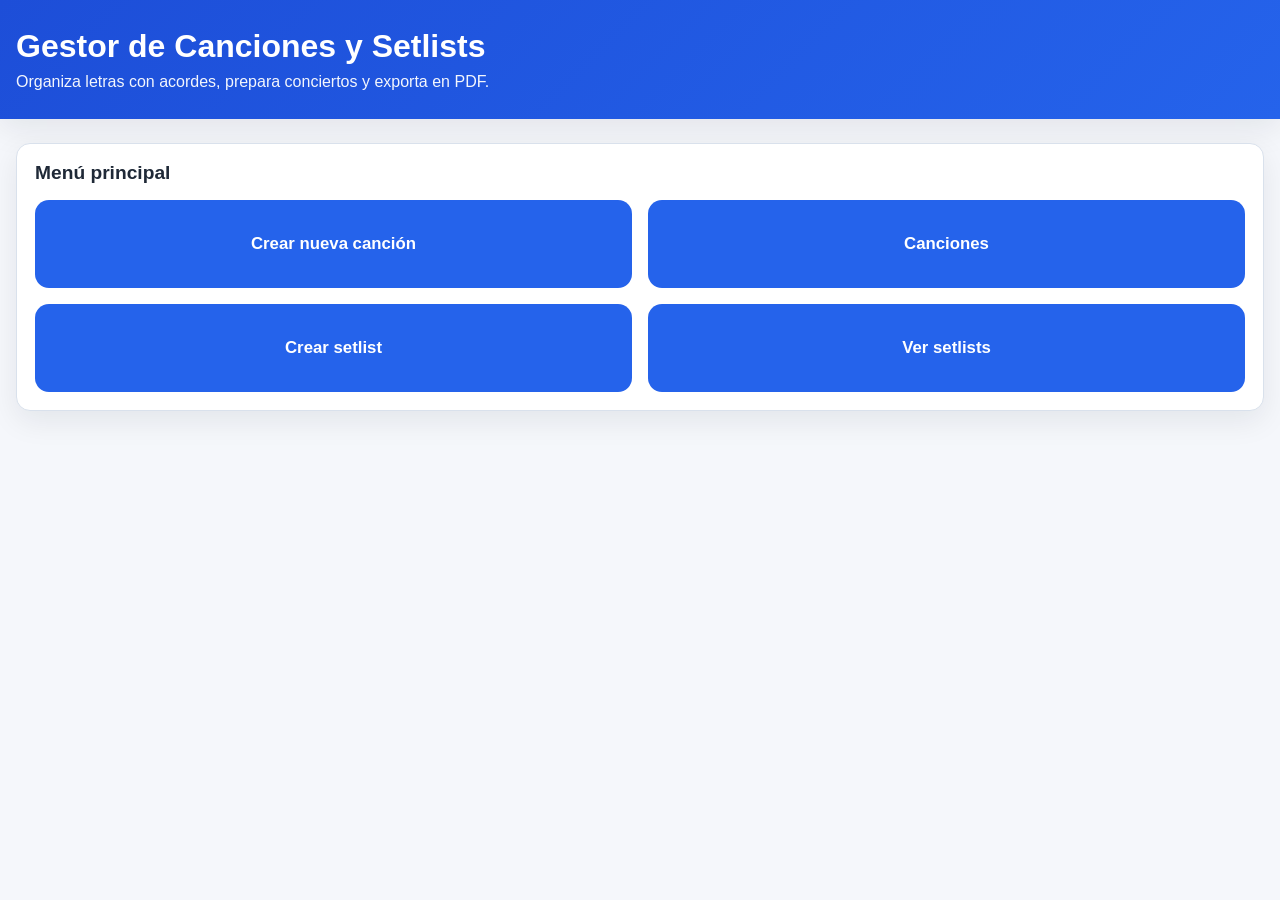
==== index.html @ 3cd60c92 "entrada" ====
<!DOCTYPE html>
<html lang="es">
<head>
  <meta charset="UTF-8" />
  <meta name="viewport" content="width=device-width, initial-scale=1.0" />
  <title>Gestor de Canciones y Setlists</title>
  <link rel="stylesheet" href="styles.css" />
</head>
<body>
  <header class="app-header">
    <div class="container">
      <h1>Gestor de Canciones y Setlists</h1>
      <p>Organiza letras con acordes, prepara conciertos y exporta en PDF.</p>
    </div>
  </header>

  <main class="container home-layout">
    <section class="panel home-panel">
      <h2>Menú principal</h2>

      <div class="home-actions">
        <a class="home-button" href="crear_cancion.html">Crear nueva canción</a>
        <a class="home-button" href="canciones.html">Canciones</a>
        <a class="home-button" href="crear_setlist.html">Crear setlist</a>
        <a class="home-button" href="setlists.html">Ver setlists</a>
      </div>
    </section>
    
  </main>
</body>
</html>
---- styles.css ----
:root {
  --bg: #f5f7fb;
  --panel: #ffffff;
  --panel-border: #d9e1ec;
  --text: #1f2937;
  --muted: #6b7280;
  --primary: #2563eb;
  --primary-hover: #1d4ed8;
  --danger: #dc2626;
  --danger-hover: #b91c1c;
  --shadow: 0 10px 30px rgba(15, 23, 42, 0.08);
  --radius: 14px;
}

* {
  box-sizing: border-box;
}

html {
  font-size: 16px;
}

body {
  margin: 0;
  font-family: Arial, Helvetica, sans-serif;
  background: var(--bg);
  color: var(--text);
}

h1,
h2,
h3,
p {
  margin-top: 0;
}

button,
input,
select,
textarea {
  font: inherit;
}

.container {
  width: min(1400px, calc(100% - 32px));
  margin: 0 auto;
}

.app-header {
  background: linear-gradient(135deg, #1d4ed8, #2563eb);
  color: white;
  padding: 28px 0;
  box-shadow: var(--shadow);
}

.app-header h1 {
  margin-bottom: 8px;
  font-size: 2rem;
}

.app-header p {
  margin: 0;
  opacity: 0.95;
}

.app-layout {
  display: grid;
  grid-template-columns: 320px 1fr 320px;
  gap: 20px;
  padding: 24px 0 32px;
  align-items: start;
}

.sidebar,
.content {
  min-width: 0;
}

.panel {
  background: var(--panel);
  border: 1px solid var(--panel-border);
  border-radius: var(--radius);
  box-shadow: var(--shadow);
  padding: 18px;
  margin-bottom: 20px;
}

.panel h2 {
  font-size: 1.2rem;
  margin-bottom: 16px;
}

.panel h3 {
  font-size: 1rem;
  margin: 18px 0 12px;
}

.form-group {
  display: flex;
  flex-direction: column;
  gap: 8px;
  margin-bottom: 14px;
}

label {
  font-weight: 600;
  color: var(--text);
}

input,
select,
textarea {
  width: 100%;
  border: 1px solid #cbd5e1;
  border-radius: 10px;
  padding: 10px 12px;
  background: #fff;
  color: var(--text);
  outline: none;
  transition: border-color 0.2s, box-shadow 0.2s;
}

textarea {
  resize: vertical;
  min-height: 180px;
}

input:focus,
select:focus,
textarea:focus {
  border-color: var(--primary);
  box-shadow: 0 0 0 3px rgba(37, 99, 235, 0.12);
}

.form-actions,
.setlist-actions {
  display: flex;
  gap: 10px;
  flex-wrap: wrap;
}

button {
  border: none;
  border-radius: 10px;
  padding: 10px 14px;
  background: var(--primary);
  color: white;
  cursor: pointer;
  transition: background 0.2s, transform 0.05s;
}

button:hover {
  background: var(--primary-hover);
}

button:active {
  transform: translateY(1px);
}

button.secondary {
  background: #64748b;
}

button.secondary:hover {
  background: #475569;
}

button.danger {
  background: var(--danger);
}

button.danger:hover {
  background: var(--danger-hover);
}

hr {
  border: none;
  border-top: 1px solid var(--panel-border);
  margin: 18px 0;
}

.song-list,
.setlist-songs {
  margin: 0;
  padding-left: 0;
}

.song-list {
  list-style: none;
  display: flex;
  flex-direction: column;
  gap: 10px;
  margin-top: 14px;
}

.song-list li {
  border: 1px solid #dbe3ef;
  border-radius: 10px;
  padding: 12px;
  background: #f8fafc;
  cursor: pointer;
  transition: background 0.2s, border-color 0.2s;
}

.song-list li:hover {
  background: #eef4ff;
  border-color: #bfd3ff;
}

.song-list li.active {
  background: #dbeafe;
  border-color: #60a5fa;
}

.song-item-title {
  font-weight: 700;
  margin-bottom: 4px;
}

.song-item-meta {
  color: var(--muted);
  font-size: 0.92rem;
}

.panel-header {
  display: flex;
  align-items: flex-start;
  justify-content: space-between;
  gap: 16px;
  flex-wrap: wrap;
  margin-bottom: 18px;
}

.transpose-controls {
  min-width: 180px;
}

.song-viewer {
  min-height: 500px;
  border: 1px solid #dbe3ef;
  border-radius: 12px;
  padding: 18px;
  background: #fcfdff;
  overflow-x: auto;
}

.song-viewer pre {
  margin: 0;
  white-space: pre-wrap;
  word-break: break-word;
  font-family: "Courier New", Courier, monospace;
  line-height: 1.7;
  font-size: 1rem;
}

.placeholder-text {
  color: var(--muted);
  margin: 0;
}

.chord {
  color: #1d4ed8;
  font-weight: 700;
}

.setlist-songs {
  padding-left: 22px;
}

.setlist-songs li {
  margin-bottom: 8px;
  line-height: 1.5;
}

#song-search {
  margin-bottom: 4px;
}

.home-layout {
  padding: 24px 0 32px;
}

.home-panel {
  margin-bottom: 20px;
}

.home-actions {
  display: grid;
  grid-template-columns: repeat(2, minmax(220px, 1fr));
  gap: 16px;
}

.home-button {
  display: flex;
  align-items: center;
  justify-content: center;
  min-height: 88px;
  padding: 18px;
  border-radius: 14px;
  background: var(--primary);
  color: white;
  text-decoration: none;
  font-size: 1.05rem;
  font-weight: 700;
  text-align: center;
  transition: background 0.2s, transform 0.05s;
}

.home-button:hover {
  background: var(--primary-hover);
}

.home-button:active {
  transform: translateY(1px);
}

.header-row {
  display: flex;
  align-items: center;
  justify-content: space-between;
  gap: 16px;
}

.top-nav a {
  display: inline-block;
  padding: 10px 14px;
  border-radius: 10px;
  background: rgba(255, 255, 255, 0.16);
  color: white;
  text-decoration: none;
  font-weight: 600;
}

.top-nav a:hover {
  background: rgba(255, 255, 255, 0.24);
}

.song-top-fields {
  display: grid;
  grid-template-columns: 1fr 1fr;
  gap: 16px;
  margin-bottom: 20px;
}

.editor-layout {
  display: grid;
  grid-template-columns: 1fr 1fr;
  gap: 20px;
  align-items: stretch;
}

.editor-column {
  display: flex;
  flex-direction: column;
}

.editor-header {
  margin-bottom: 10px;
}

.editor-header h2 {
  margin-bottom: 6px;
}

.editor-header p {
  color: var(--muted);
  margin-bottom: 0;
}

.editor-textarea,
.song-preview {
  min-height: 600px;
  height: 600px;
}

.editor-textarea {
  resize: none;
  font-family: "Courier New", Courier, monospace;
  line-height: 1.6;
}

.song-preview {
  border: 1px solid #dbe3ef;
  border-radius: 12px;
  padding: 16px;
  background: #fcfdff;
  overflow: auto;
}

.song-preview pre {
  margin: 0;
  white-space: pre-wrap;
  word-break: break-word;
  font-family: "Courier New", Courier, monospace;
  line-height: 1.7;
}

.chord {
  color: #2563eb;
  font-weight: 700;
  letter-spacing: 0.5px;
}

@media (max-width: 900px) {
  .song-top-fields,
  .editor-layout,
  .home-actions {
    grid-template-columns: 1fr;
  }

  .editor-textarea,
  .song-preview {
    height: 420px;
    min-height: 420px;
  }

  .header-row {
    flex-direction: column;
    align-items: flex-start;
  }
}

@media (max-width: 1100px) {
  .app-layout {
    grid-template-columns: 1fr;
  }

  .song-viewer {
    min-height: 350px;
  }
}

@media (max-width: 640px) {
  .container {
    width: min(100% - 20px, 1400px);
  }

  .app-header {
    padding: 22px 0;
  }

  .app-header h1 {
    font-size: 1.6rem;
  }

  .panel {
    padding: 14px;
  }

  button {
    width: 100%;
  }

  .form-actions,
  .setlist-actions {
    flex-direction: column;
  }
}
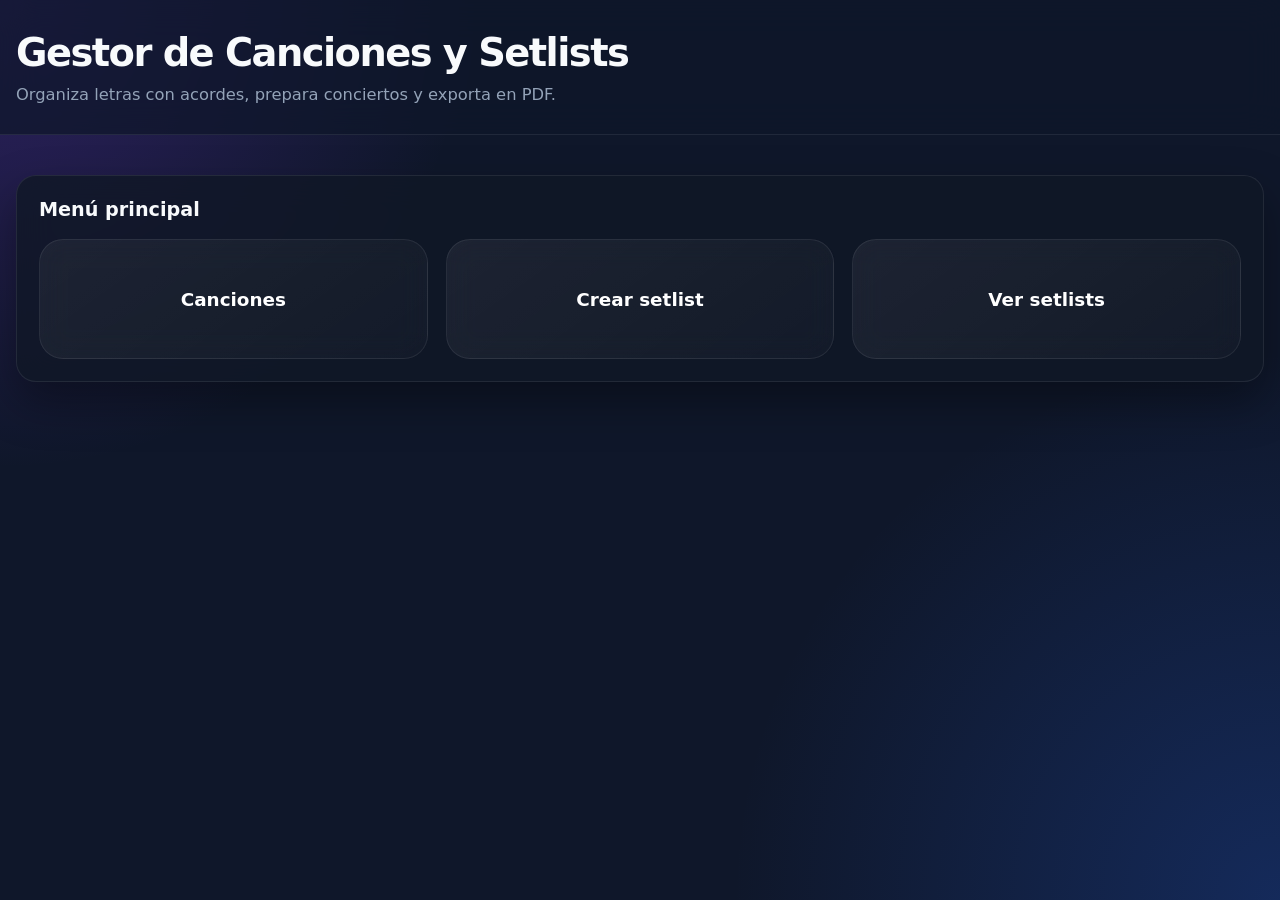
==== commit 50a1a105: "actual" ====
--- a/index.html
+++ b/index.html
@@ -3,7 +3,11 @@
 <head>
   <meta charset="UTF-8" />
   <meta name="viewport" content="width=device-width, initial-scale=1.0" />
+  <meta name="theme-color" content="#2563eb" />
+
   <title>Gestor de Canciones y Setlists</title>
+
+  <link rel="manifest" href="manifest.json" />
   <link rel="stylesheet" href="styles.css" />
 </head>
 <body>
@@ -19,7 +23,6 @@
       <h2>Menú principal</h2>
 
       <div class="home-actions">
-        <a class="home-button" href="crear_cancion.html">Crear nueva canción</a>
         <a class="home-button" href="canciones.html">Canciones</a>
         <a class="home-button" href="crear_setlist.html">Crear setlist</a>
         <a class="home-button" href="setlists.html">Ver setlists</a>
@@ -27,5 +30,12 @@
     </section>
     
   </main>
+
+  <script>
+    if ("serviceWorker" in navigator) {
+      navigator.serviceWorker.register("service-worker.js");
+    }
+  </script>  
+  
 </body>
 </html>
--- a/styles.css
+++ b/styles.css
@@ -1,15 +1,41 @@
+
 :root {
-  --bg: #f5f7fb;
-  --panel: #ffffff;
-  --panel-border: #d9e1ec;
-  --text: #1f2937;
-  --muted: #6b7280;
-  --primary: #2563eb;
-  --primary-hover: #1d4ed8;
-  --danger: #dc2626;
-  --danger-hover: #b91c1c;
-  --shadow: 0 10px 30px rgba(15, 23, 42, 0.08);
-  --radius: 14px;
+  --bg: #0f172a;
+  --bg-secondary: #111827;
+  --panel: rgba(17, 24, 39, 0.82);
+  --panel-border: rgba(255,255,255,0.08);
+
+  --text: #f8fafc;
+  --muted: #94a3b8;
+
+  --primary: #8b5cf6;
+  --primary-hover: #7c3aed;
+
+  --secondary: #334155;
+  --secondary-hover: #475569;
+
+  --danger: #ef4444;
+  --danger-hover: #dc2626;
+
+  --success: #22c55e;
+
+  --shadow: 0 20px 45px rgba(0,0,0,0.35);
+  --radius: 20px;
+
+  --gradient-main:
+    linear-gradient(
+      135deg,
+      #7c3aed 0%,
+      #2563eb 45%,
+      #06b6d4 100%
+    );
+
+  --gradient-soft:
+    linear-gradient(
+      145deg,
+      rgba(255,255,255,0.06),
+      rgba(255,255,255,0.02)
+    );
 }
 
 * {
@@ -22,9 +48,13 @@
 
 body {
   margin: 0;
-  font-family: Arial, Helvetica, sans-serif;
-  background: var(--bg);
+  font-family: Inter, system-ui, sans-serif;
+  background:
+    radial-gradient(circle at top left, rgba(124,58,237,0.28), transparent 30%),
+    radial-gradient(circle at bottom right, rgba(37,99,235,0.25), transparent 35%),
+    var(--bg);
   color: var(--text);
+  min-height: 100vh;
 }
 
 h1,
@@ -42,417 +72,341 @@
 }
 
 .container {
-  width: min(1400px, calc(100% - 32px));
+  width: min(1450px, calc(100% - 32px));
   margin: 0 auto;
 }
 
 .app-header {
-  background: linear-gradient(135deg, #1d4ed8, #2563eb);
-  color: white;
-  padding: 28px 0;
-  box-shadow: var(--shadow);
+  background: rgba(15,23,42,0.72);
+  backdrop-filter: blur(18px);
+  border-bottom: 1px solid rgba(255,255,255,0.08);
+  padding: 30px 0;
+  position: sticky;
+  top: 0;
+  z-index: 100;
 }
 
 .app-header h1 {
-  margin-bottom: 8px;
-  font-size: 2rem;
+  margin-bottom: 10px;
+  font-size: clamp(2rem, 3vw, 3rem);
+  font-weight: 800;
+  letter-spacing: -0.04em;
 }
 
 .app-header p {
   margin: 0;
-  opacity: 0.95;
-}
-
-.app-layout {
-  display: grid;
-  grid-template-columns: 320px 1fr 320px;
-  gap: 20px;
-  padding: 24px 0 32px;
-  align-items: start;
-}
-
-.sidebar,
-.content {
-  min-width: 0;
+  color: var(--muted);
+  font-size: 1.02rem;
 }
 
 .panel {
   background: var(--panel);
+  backdrop-filter: blur(18px);
   border: 1px solid var(--panel-border);
   border-radius: var(--radius);
   box-shadow: var(--shadow);
-  padding: 18px;
-  margin-bottom: 20px;
+  padding: 22px;
 }
 
 .panel h2 {
   font-size: 1.2rem;
-  margin-bottom: 16px;
-}
-
-.panel h3 {
-  font-size: 1rem;
-  margin: 18px 0 12px;
+  font-weight: 700;
+  margin-bottom: 18px;
 }
 
 .form-group {
   display: flex;
   flex-direction: column;
   gap: 8px;
-  margin-bottom: 14px;
+  margin-bottom: 16px;
 }
 
 label {
   font-weight: 600;
-  color: var(--text);
+  color: #e2e8f0;
 }
 
 input,
 select,
 textarea {
   width: 100%;
-  border: 1px solid #cbd5e1;
-  border-radius: 10px;
-  padding: 10px 12px;
-  background: #fff;
+  border: 1px solid rgba(255,255,255,0.08);
+  border-radius: 14px;
+  padding: 12px 14px;
+  background: rgba(255,255,255,0.04);
   color: var(--text);
   outline: none;
-  transition: border-color 0.2s, box-shadow 0.2s;
-}
-
-textarea {
-  resize: vertical;
-  min-height: 180px;
+  transition:
+    border-color 0.25s ease,
+    background 0.25s ease,
+    transform 0.15s ease,
+    box-shadow 0.25s ease;
+}
+
+input::placeholder,
+textarea::placeholder {
+  color: #64748b;
 }
 
 input:focus,
 select:focus,
 textarea:focus {
-  border-color: var(--primary);
-  box-shadow: 0 0 0 3px rgba(37, 99, 235, 0.12);
+  border-color: rgba(139,92,246,0.9);
+  background: rgba(255,255,255,0.07);
+  box-shadow:
+    0 0 0 4px rgba(139,92,246,0.18),
+    0 10px 25px rgba(124,58,237,0.18);
+}
+
+textarea {
+  resize: vertical;
+}
+
+button {
+  border: 0;
+  border-radius: 14px;
+  padding: 12px 18px;
+  background: var(--gradient-main);
+  color: white;
+  font-weight: 700;
+  letter-spacing: 0.01em;
+  cursor: pointer;
+  transition:
+    transform 0.15s ease,
+    box-shadow 0.25s ease,
+    opacity 0.25s ease;
+
+  box-shadow:
+    0 12px 30px rgba(124,58,237,0.25);
+}
+
+button:hover {
+  transform: translateY(-2px);
+  box-shadow:
+    0 16px 35px rgba(124,58,237,0.38);
+}
+
+button:active {
+  transform: translateY(0);
+}
+
+button.secondary {
+  background: linear-gradient(
+    135deg,
+    #334155,
+    #475569
+  );
+
+  box-shadow:
+    0 12px 25px rgba(51,65,85,0.35);
+}
+
+button.secondary:hover {
+  box-shadow:
+    0 16px 30px rgba(71,85,105,0.45);
+}
+
+button.danger {
+  background: linear-gradient(
+    135deg,
+    #ef4444,
+    #dc2626
+  );
+
+  box-shadow:
+    0 12px 25px rgba(239,68,68,0.3);
+}
+
+button.danger:hover {
+  box-shadow:
+    0 16px 30px rgba(239,68,68,0.45);
 }
 
 .form-actions,
 .setlist-actions {
   display: flex;
-  gap: 10px;
   flex-wrap: wrap;
-}
-
-button {
-  border: none;
-  border-radius: 10px;
-  padding: 10px 14px;
-  background: var(--primary);
-  color: white;
-  cursor: pointer;
-  transition: background 0.2s, transform 0.05s;
-}
-
-button:hover {
-  background: var(--primary-hover);
-}
-
-button:active {
-  transform: translateY(1px);
-}
-
-button.secondary {
-  background: #64748b;
-}
-
-button.secondary:hover {
-  background: #475569;
-}
-
-button.danger {
-  background: var(--danger);
-}
-
-button.danger:hover {
-  background: var(--danger-hover);
-}
-
-hr {
-  border: none;
-  border-top: 1px solid var(--panel-border);
-  margin: 18px 0;
-}
-
-.song-list,
-.setlist-songs {
-  margin: 0;
-  padding-left: 0;
-}
-
-.song-list {
-  list-style: none;
-  display: flex;
-  flex-direction: column;
-  gap: 10px;
-  margin-top: 14px;
-}
-
-.song-list li {
-  border: 1px solid #dbe3ef;
-  border-radius: 10px;
-  padding: 12px;
-  background: #f8fafc;
-  cursor: pointer;
-  transition: background 0.2s, border-color 0.2s;
-}
-
-.song-list li:hover {
-  background: #eef4ff;
-  border-color: #bfd3ff;
-}
-
-.song-list li.active {
-  background: #dbeafe;
-  border-color: #60a5fa;
-}
-
-.song-item-title {
-  font-weight: 700;
-  margin-bottom: 4px;
-}
-
-.song-item-meta {
-  color: var(--muted);
-  font-size: 0.92rem;
-}
-
-.panel-header {
-  display: flex;
-  align-items: flex-start;
-  justify-content: space-between;
-  gap: 16px;
-  flex-wrap: wrap;
-  margin-bottom: 18px;
-}
-
-.transpose-controls {
-  min-width: 180px;
-}
-
-.song-viewer {
-  min-height: 500px;
-  border: 1px solid #dbe3ef;
-  border-radius: 12px;
-  padding: 18px;
-  background: #fcfdff;
-  overflow-x: auto;
-}
-
-.song-viewer pre {
-  margin: 0;
-  white-space: pre-wrap;
-  word-break: break-word;
-  font-family: "Courier New", Courier, monospace;
-  line-height: 1.7;
-  font-size: 1rem;
-}
-
-.placeholder-text {
-  color: var(--muted);
-  margin: 0;
-}
-
-.chord {
-  color: #1d4ed8;
-  font-weight: 700;
-}
-
-.setlist-songs {
-  padding-left: 22px;
-}
-
-.setlist-songs li {
-  margin-bottom: 8px;
-  line-height: 1.5;
-}
-
-#song-search {
-  margin-bottom: 4px;
+  gap: 12px;
 }
 
 .home-layout {
-  padding: 24px 0 32px;
-}
-
-.home-panel {
-  margin-bottom: 20px;
+  padding: 40px 0;
 }
 
 .home-actions {
   display: grid;
-  grid-template-columns: repeat(2, minmax(220px, 1fr));
-  gap: 16px;
+  grid-template-columns: repeat(auto-fit, minmax(260px, 1fr));
+  gap: 18px;
 }
 
 .home-button {
+  position: relative;
+  overflow: hidden;
+
   display: flex;
   align-items: center;
   justify-content: center;
-  min-height: 88px;
-  padding: 18px;
-  border-radius: 14px;
-  background: var(--primary);
+
+  min-height: 120px;
+  padding: 24px;
+
+  border-radius: 24px;
+  background: var(--gradient-soft);
+  backdrop-filter: blur(14px);
+
+  border: 1px solid rgba(255,255,255,0.08);
+
   color: white;
   text-decoration: none;
-  font-size: 1.05rem;
+
+  font-size: 1.15rem;
   font-weight: 700;
   text-align: center;
-  transition: background 0.2s, transform 0.05s;
+
+  transition:
+    transform 0.2s ease,
+    border-color 0.2s ease,
+    box-shadow 0.25s ease;
+}
+
+.home-button::before {
+  content: "";
+  position: absolute;
+  inset: 0;
+  background:
+    linear-gradient(
+      135deg,
+      rgba(139,92,246,0.18),
+      rgba(37,99,235,0.18)
+    );
+  opacity: 0;
+  transition: opacity 0.25s ease;
 }
 
 .home-button:hover {
-  background: var(--primary-hover);
-}
-
-.home-button:active {
-  transform: translateY(1px);
-}
-
-.header-row {
-  display: flex;
+  transform: translateY(-4px);
+  border-color: rgba(139,92,246,0.5);
+  box-shadow:
+    0 20px 40px rgba(0,0,0,0.35);
+}
+
+.home-button:hover::before {
+  opacity: 1;
+}
+
+.song-list-item,
+.setlist-list-item,
+.setlist-song-item,
+.setlist-selected-item,
+.setlist-song-view-item {
+  background: rgba(255,255,255,0.04);
+  border: 1px solid rgba(255,255,255,0.06);
+  border-radius: 16px;
+  transition:
+    transform 0.15s ease,
+    border-color 0.2s ease,
+    background 0.2s ease;
+}
+
+.song-list-item:hover,
+.setlist-list-item:hover,
+.setlist-song-item:hover,
+.setlist-selected-item:hover,
+.setlist-song-view-item:hover {
+  transform: translateY(-2px);
+  border-color: rgba(139,92,246,0.5);
+  background: rgba(255,255,255,0.06);
+}
+
+.song-list-item.active,
+.setlist-list-item.active {
+  border-color: rgba(139,92,246,0.9);
+  background:
+    linear-gradient(
+      135deg,
+      rgba(139,92,246,0.18),
+      rgba(37,99,235,0.16)
+    );
+}
+
+.song-artist-group {
+  background: rgba(255,255,255,0.03);
+  border: 1px solid rgba(255,255,255,0.06);
+  border-radius: 18px;
+  overflow: hidden;
+}
+
+.song-artist-summary {
+  background:
+    linear-gradient(
+      135deg,
+      rgba(139,92,246,0.22),
+      rgba(37,99,235,0.18)
+    );
+  color: white;
+  padding: 16px;
+  font-weight: 700;
+}
+
+.top-nav a {
+  display: inline-flex;
   align-items: center;
-  justify-content: space-between;
-  gap: 16px;
-}
-
-.top-nav a {
-  display: inline-block;
-  padding: 10px 14px;
-  border-radius: 10px;
-  background: rgba(255, 255, 255, 0.16);
+  justify-content: center;
+
+  padding: 12px 18px;
+
+  border-radius: 14px;
+  background: rgba(255,255,255,0.06);
+  border: 1px solid rgba(255,255,255,0.08);
+
   color: white;
   text-decoration: none;
-  font-weight: 600;
+  font-weight: 700;
+
+  transition:
+    background 0.2s ease,
+    border-color 0.2s ease,
+    transform 0.15s ease;
 }
 
 .top-nav a:hover {
-  background: rgba(255, 255, 255, 0.24);
-}
-
-.song-top-fields {
-  display: grid;
-  grid-template-columns: 1fr 1fr;
-  gap: 16px;
-  margin-bottom: 20px;
-}
-
-.editor-layout {
-  display: grid;
-  grid-template-columns: 1fr 1fr;
-  gap: 20px;
-  align-items: stretch;
-}
-
-.editor-column {
-  display: flex;
-  flex-direction: column;
-}
-
-.editor-header {
-  margin-bottom: 10px;
-}
-
-.editor-header h2 {
-  margin-bottom: 6px;
-}
-
-.editor-header p {
+  background: rgba(255,255,255,0.12);
+  border-color: rgba(139,92,246,0.5);
+  transform: translateY(-2px);
+}
+
+.songs-empty-state,
+.placeholder-text {
   color: var(--muted);
-  margin-bottom: 0;
-}
-
-.editor-textarea,
-.song-preview {
-  min-height: 600px;
-  height: 600px;
-}
-
-.editor-textarea {
-  resize: none;
-  font-family: "Courier New", Courier, monospace;
-  line-height: 1.6;
-}
-
-.song-preview {
-  border: 1px solid #dbe3ef;
-  border-radius: 12px;
-  padding: 16px;
-  background: #fcfdff;
-  overflow: auto;
-}
-
-.song-preview pre {
-  margin: 0;
-  white-space: pre-wrap;
-  word-break: break-word;
-  font-family: "Courier New", Courier, monospace;
-  line-height: 1.7;
-}
-
-.chord {
-  color: #2563eb;
-  font-weight: 700;
-  letter-spacing: 0.5px;
+}
+
+iframe {
+  border-radius: 18px;
+  border: 1px solid rgba(255,255,255,0.08);
+  background: white;
+}
+
+::-webkit-scrollbar {
+  width: 10px;
+  height: 10px;
+}
+
+::-webkit-scrollbar-track {
+  background: rgba(255,255,255,0.04);
+}
+
+::-webkit-scrollbar-thumb {
+  background: rgba(139,92,246,0.45);
+  border-radius: 999px;
+}
+
+::-webkit-scrollbar-thumb:hover {
+  background: rgba(139,92,246,0.7);
 }
 
 @media (max-width: 900px) {
-  .song-top-fields,
-  .editor-layout,
   .home-actions {
     grid-template-columns: 1fr;
   }
-
-  .editor-textarea,
-  .song-preview {
-    height: 420px;
-    min-height: 420px;
-  }
-
-  .header-row {
-    flex-direction: column;
-    align-items: flex-start;
-  }
-}
-
-@media (max-width: 1100px) {
-  .app-layout {
-    grid-template-columns: 1fr;
-  }
-
-  .song-viewer {
-    min-height: 350px;
-  }
-}
-
-@media (max-width: 640px) {
-  .container {
-    width: min(100% - 20px, 1400px);
-  }
-
-  .app-header {
-    padding: 22px 0;
-  }
-
-  .app-header h1 {
-    font-size: 1.6rem;
-  }
-
-  .panel {
-    padding: 14px;
-  }
-
-  button {
-    width: 100%;
-  }
-
-  .form-actions,
-  .setlist-actions {
-    flex-direction: column;
-  }
-}+}
+
